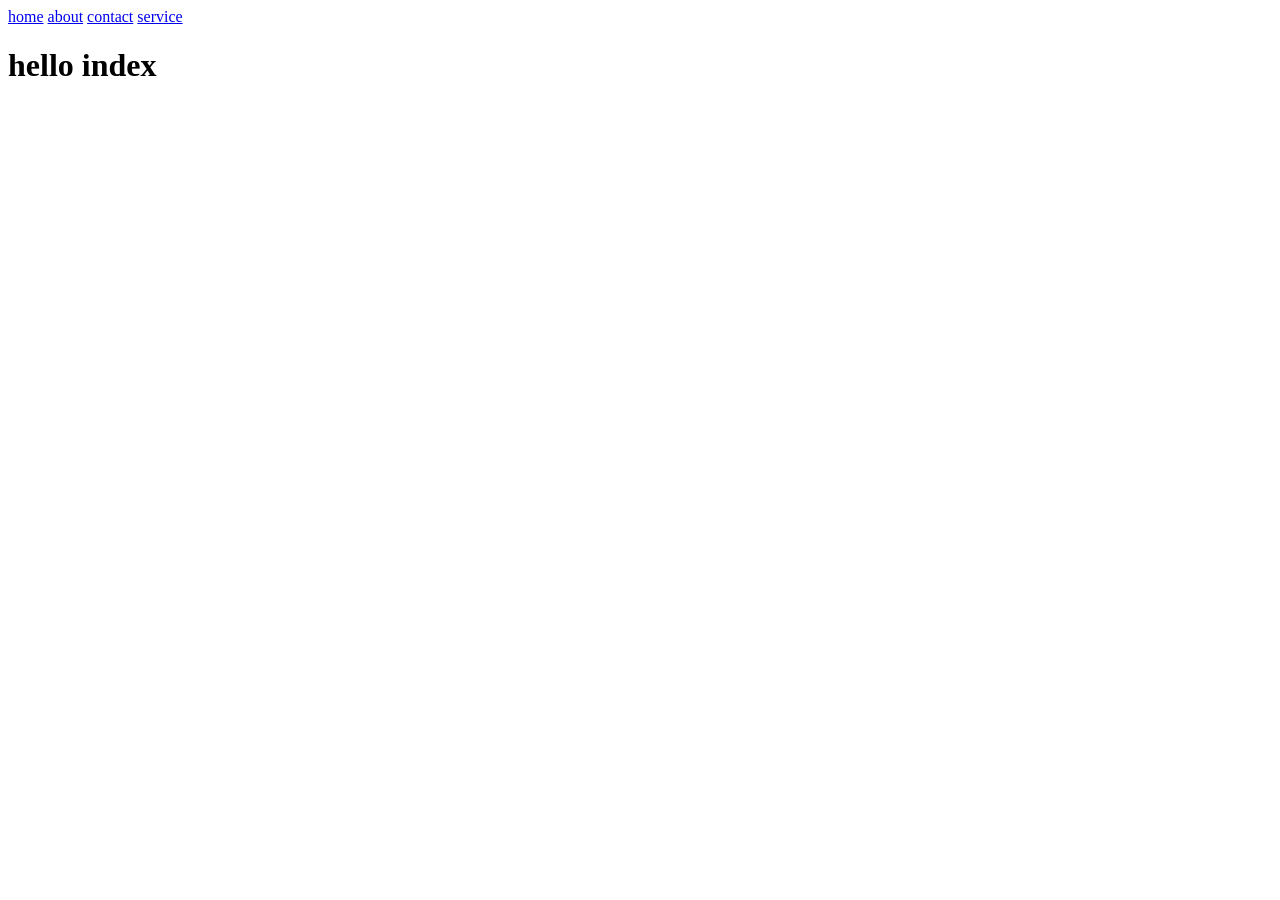
==== index.html @ 96546cd9 "initial message" ====
<!DOCTYPE html>
<html lang="en">
<head>
    <meta charset="UTF-8">
    <meta name="viewport" content="width=, initial-scale=1.0">
    <title>Document</title>
</head>
<body>
    <a href="index.html">home</a>
    <a href="about.html">about</a>
    <a href="contact.html">contact</a>
    <a href="service.html">service</a>
    <h1>hello index</h1>
    
</body>
</html>
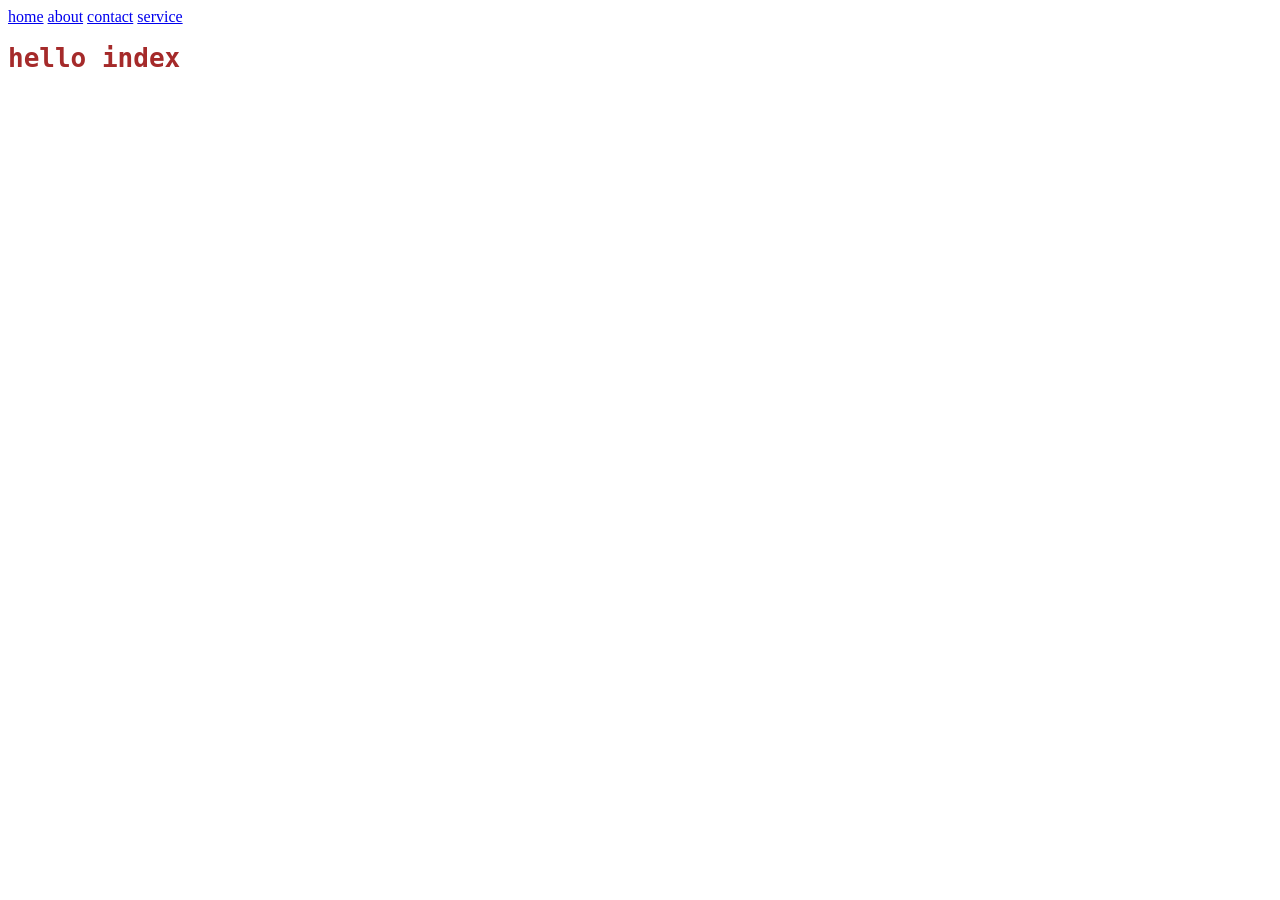
==== commit e060d692: "initial message" ====
--- a/index.html
+++ b/index.html
@@ -4,6 +4,7 @@
     <meta charset="UTF-8">
     <meta name="viewport" content="width=, initial-scale=1.0">
     <title>Document</title>
+    <link rel="stylesheet" href="style.css"> 
 </head>
 <body>
     <a href="index.html">home</a>
@@ -11,6 +12,7 @@
     <a href="contact.html">contact</a>
     <a href="service.html">service</a>
     <h1>hello index</h1>
+
     
 </body>
 </html>
--- a/style.css
+++ b/style.css
@@ -0,0 +1,5 @@
+h1{
+    color:brown;
+    front-size:larger;
+    font-family:monospace;
+}
